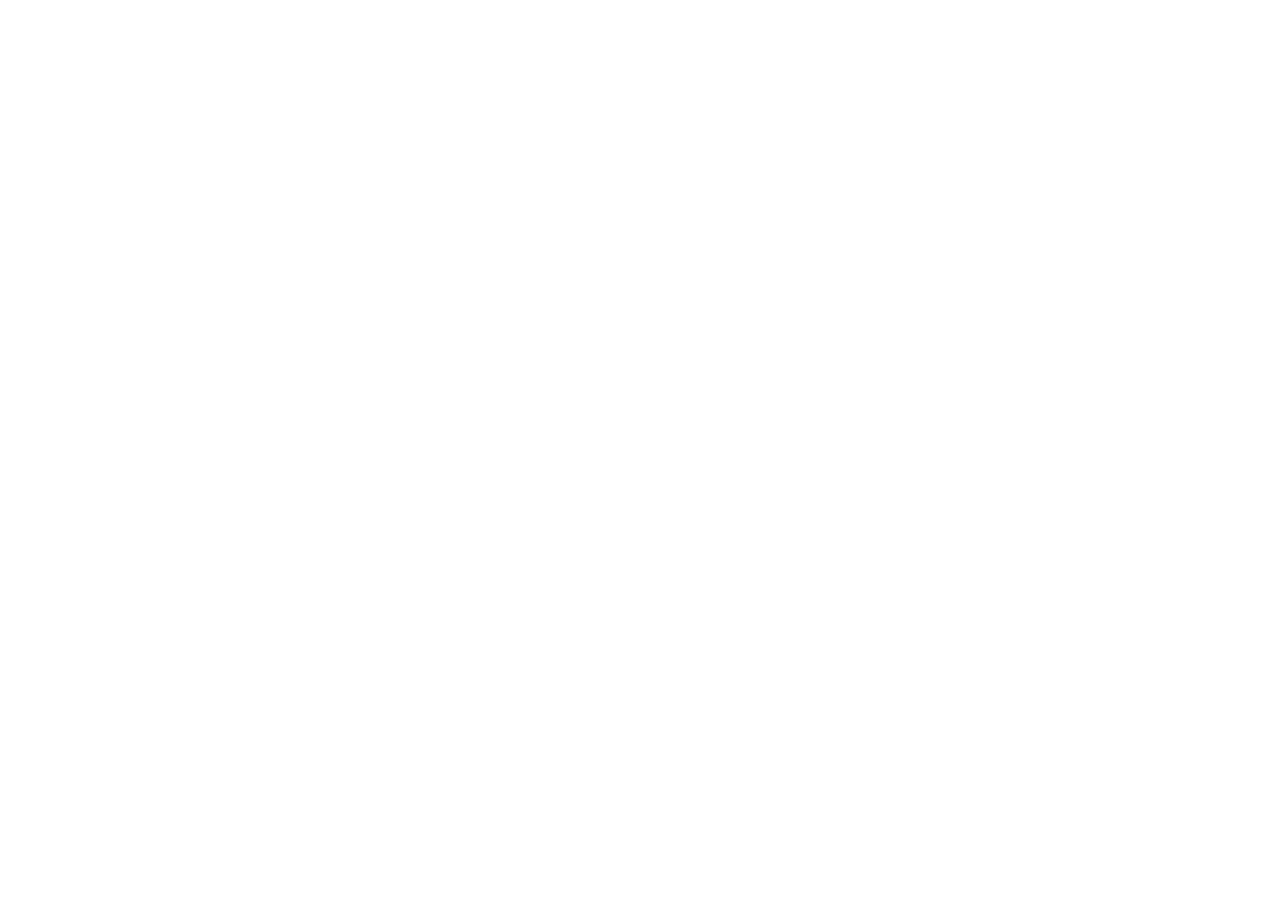
==== index.html @ 5ebf39df "favicon" ====
<!DOCTYPE html>
<html lang="pl">
  <head>
    <meta charset="UTF-8" />
    <meta http-equiv="X-UA-Compatible" content="IE=edge" />
    <meta name="viewport" content="width=device-width, initial-scale=1.0" />
    <title>Psycholog Marta Ulanowska</title>
    <link rel="icon" href="./images/favicon.ico" type="image" />

  </head>
  <body>
  </body>
</html>
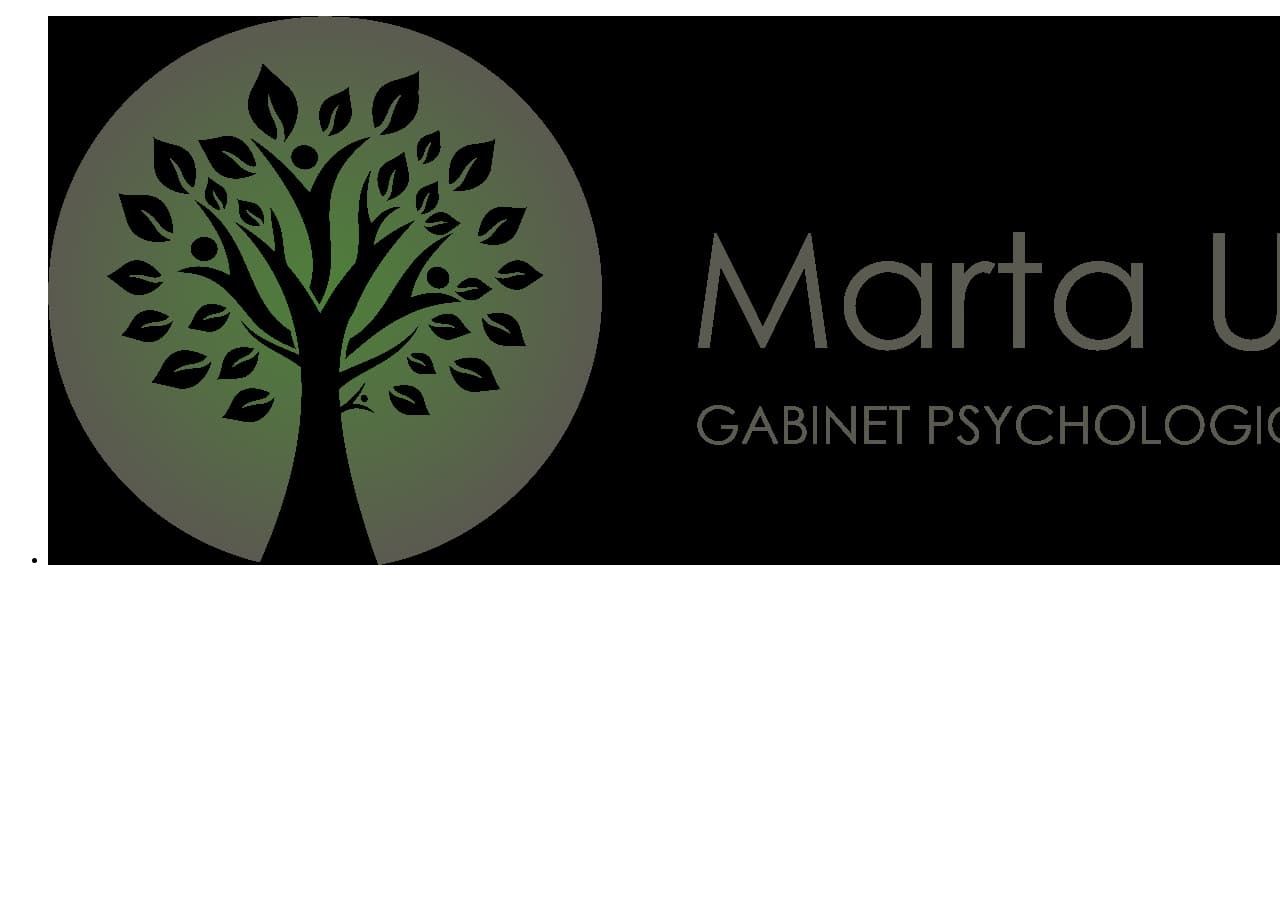
==== commit f412b71f: "logo" ====
--- a/index.html
+++ b/index.html
@@ -9,5 +9,14 @@
 
   </head>
   <body>
+    <ul>
+        <li>
+          <img
+            src="./images/logo.jpg"
+            alt="logo"
+            
+          />
+        </li>
+    </ul>
   </body>
 </html>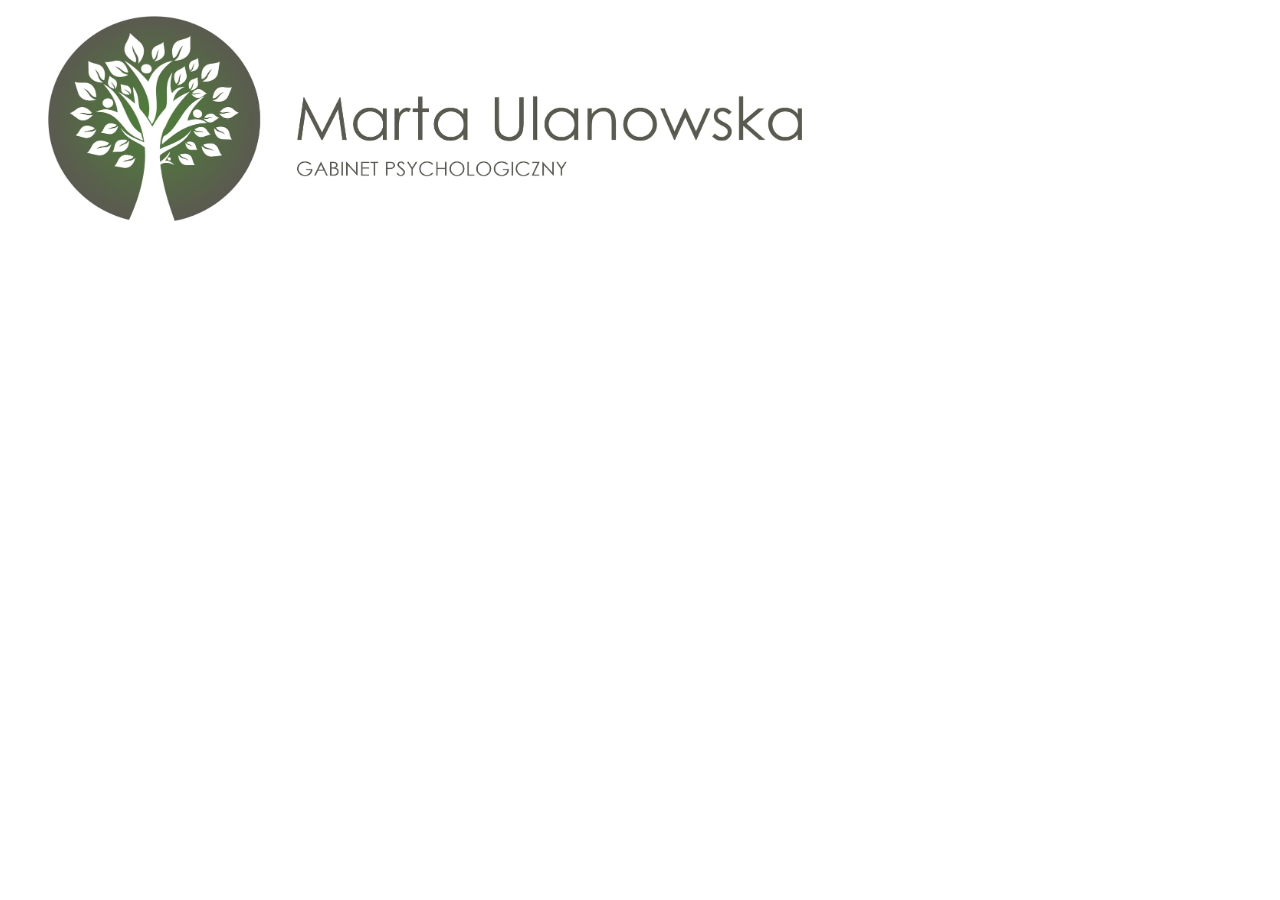
==== commit 4e2542f0: "logo" ====
--- a/index.html
+++ b/index.html
@@ -4,17 +4,25 @@
     <meta charset="UTF-8" />
     <meta http-equiv="X-UA-Compatible" content="IE=edge" />
     <meta name="viewport" content="width=device-width, initial-scale=1.0" />
-    <title>Psycholog Marta Ulanowska</title>
+    <title>Gabinet Psychologiczny Marta Ulanowska</title>
     <link rel="icon" href="./images/favicon.ico" type="image" />
-
+    <style>
+        body {
+          font-family: "Century Gothic", san-serif;
+          color: #212121;
+        }
+      </style>
+      <link rel="stylesheet" href="./css/normalize.css" />
+      <link rel="stylesheet" href="./css/style.css" />
   </head>
   <body>
-    <ul>
+    <ul class="logo-list">
         <li>
           <img
             src="./images/logo.jpg"
             alt="logo"
-            
+            width="754"
+            height="205"
           />
         </li>
     </ul>
--- a/css/style.css
+++ b/css/style.css
@@ -0,0 +1,3 @@
+.logo-list {
+   list-style: none;
+}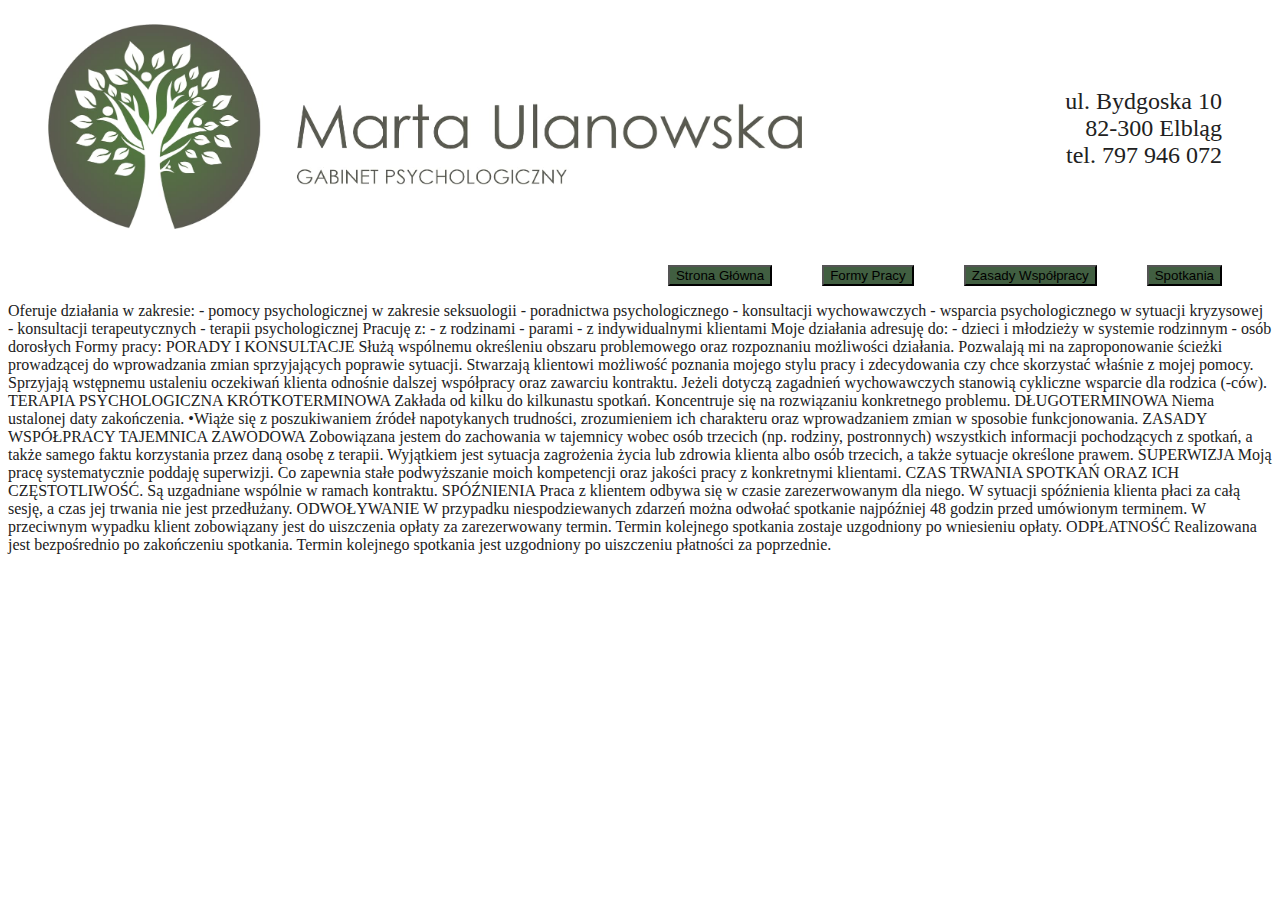
==== commit 58c9aada: "changes" ====
--- a/index.html
+++ b/index.html
@@ -4,7 +4,7 @@
     <meta charset="UTF-8" />
     <meta http-equiv="X-UA-Compatible" content="IE=edge" />
     <meta name="viewport" content="width=device-width, initial-scale=1.0" />
-    <title>Gabinet Psychologiczny Marta Ulanowska</title>
+    <title>Gabinet Psychologiczny</title>
     <link rel="icon" href="./images/favicon.ico" type="image" />
     <style>
         body {
@@ -16,6 +16,8 @@
       <link rel="stylesheet" href="./css/style.css" />
   </head>
   <body>
+    <header class="header">
+      <div>
     <ul class="logo-list">
         <li>
           <img
@@ -26,5 +28,85 @@
           />
         </li>
     </ul>
+  </div>
+  <div>
+    <ul class="contact">
+      <li>
+ul. Bydgoska 10
+</li>
+<li>
+82-300 Elbląg
+</li>
+<li>
+tel. 797 946 072
+</li>
+</ul>
+</div>
+</header>
+<main>
+  <ul class="navigation">
+    <li>
+      <button class="button" href="index.html">Strona Główna</button>
+    </li>
+    <li>
+      <button class="button" href="workforms.html">Formy Pracy</button>
+    </li>
+    <li>
+      <button class="button" href="cooperationrules.html">Zasady Współpracy</button>
+    </li>
+    <li><button class="button" href="meetings.html">Spotkania</button></li>
+  </ul>
+</main>
+ 
+  <main>
+    <div>
+      Oferuje działania w zakresie:
+- pomocy psychologicznej w zakresie seksuologii
+- poradnictwa psychologicznego
+- konsultacji wychowawczych
+- wsparcia psychologicznego w sytuacji kryzysowej
+- konsultacji terapeutycznych
+- terapii psychologicznej 
+ 
+Pracuję z:
+- z rodzinami
+- parami
+- z indywidualnymi klientami 
+ 
+Moje działania adresuję do:
+- dzieci i młodzieży w systemie rodzinnym
+- osób dorosłych
+ 
+Formy pracy:
+PORADY I KONSULTACJE  
+Służą wspólnemu określeniu obszaru problemowego oraz rozpoznaniu możliwości działania.
+Pozwalają mi na zaproponowanie ścieżki prowadzącej do wprowadzania zmian sprzyjających poprawie sytuacji.
+Stwarzają klientowi możliwość poznania mojego stylu pracy i zdecydowania czy chce skorzystać właśnie z mojej pomocy. 
+Sprzyjają wstępnemu ustaleniu oczekiwań klienta odnośnie dalszej współpracy oraz zawarciu kontraktu.
+Jeżeli dotyczą zagadnień wychowawczych stanowią cykliczne wsparcie dla rodzica (-ców).
+TERAPIA PSYCHOLOGICZNA 
+KRÓTKOTERMINOWA
+Zakłada od kilku do kilkunastu spotkań.
+Koncentruje się na rozwiązaniu konkretnego problemu.
+DŁUGOTERMINOWA
+Niema ustalonej daty zakończenia.
+•Wiąże się z poszukiwaniem źródeł napotykanych trudności, zrozumieniem ich charakteru oraz wprowadzaniem zmian w sposobie funkcjonowania.
+ 
+ZASADY WSPÓŁPRACY
+TAJEMNICA ZAWODOWA 
+Zobowiązana jestem do zachowania w tajemnicy wobec osób trzecich (np. rodziny, postronnych) wszystkich informacji pochodzących z spotkań, a także samego faktu korzystania przez daną osobę z terapii. Wyjątkiem jest sytuacja zagrożenia życia lub zdrowia klienta albo osób trzecich, a także sytuacje określone prawem. 
+SUPERWIZJA
+Moją pracę systematycznie poddaję superwizji. Co zapewnia stałe podwyższanie moich kompetencji oraz jakości pracy z konkretnymi klientami. 
+CZAS TRWANIA SPOTKAŃ ORAZ ICH CZĘSTOTLIWOŚĆ.
+Są uzgadniane wspólnie w ramach kontraktu.  
+SPÓŹNIENIA
+Praca z klientem odbywa się w czasie zarezerwowanym dla niego. W sytuacji spóźnienia klienta płaci za całą sesję, a czas jej trwania nie jest przedłużany. 
+ODWOŁYWANIE 
+W przypadku niespodziewanych zdarzeń można odwołać spotkanie najpóźniej 48 godzin przed umówionym terminem. W przeciwnym wypadku klient zobowiązany jest do uiszczenia opłaty za zarezerwowany termin. Termin kolejnego spotkania zostaje uzgodniony po wniesieniu opłaty. 
+ODPŁATNOŚĆ
+Realizowana jest bezpośrednio po zakończeniu spotkania. Termin kolejnego spotkania jest uzgodniony po uiszczeniu płatności za poprzednie. 
+
+    </div>
+  </main>
   </body>
 </html>--- a/css/style.css
+++ b/css/style.css
@@ -1,3 +1,25 @@
+.header {
+   display: flex;
+   justify-content: space-between;
+   align-items: center;
+}
 .logo-list {
    list-style: none;
-}+}
+.contact {
+   list-style: none;
+   font-size:x-large;
+   margin-right: 50px;
+   text-align: right;
+}
+.navigation {
+   list-style: none;
+   display: flex;
+   justify-content: right;
+   gap: 50px;
+   margin-right: 50px;
+}
+.button {
+
+   background-color: rgb(65, 95, 65);
+}
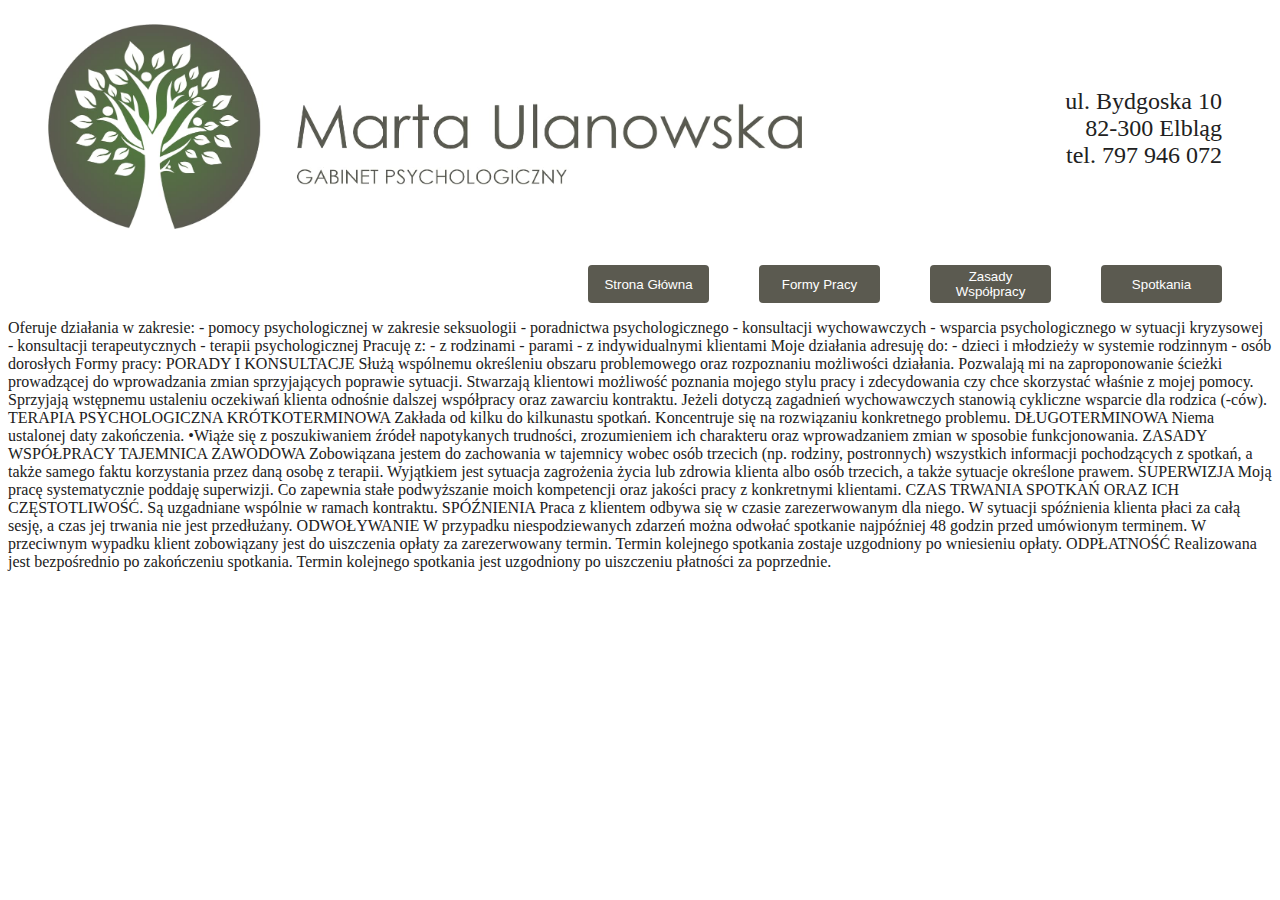
==== commit f0239927: "update" ====
--- a/index.html
+++ b/index.html
@@ -43,7 +43,7 @@
 </ul>
 </div>
 </header>
-<main>
+<div>
   <ul class="navigation">
     <li>
       <button class="button" href="index.html">Strona Główna</button>
@@ -56,7 +56,7 @@
     </li>
     <li><button class="button" href="meetings.html">Spotkania</button></li>
   </ul>
-</main>
+</div>
  
   <main>
     <div>
--- a/css/style.css
+++ b/css/style.css
@@ -20,6 +20,11 @@
    margin-right: 50px;
 }
 .button {
-
-   background-color: rgb(65, 95, 65);
+   cursor: pointer;
+   background-color: rgb(91, 90, 80);
+   color: white;
+   width: 121px;
+   height: 38px;
+   border-radius: 4px;
+   border-style: none;
 }
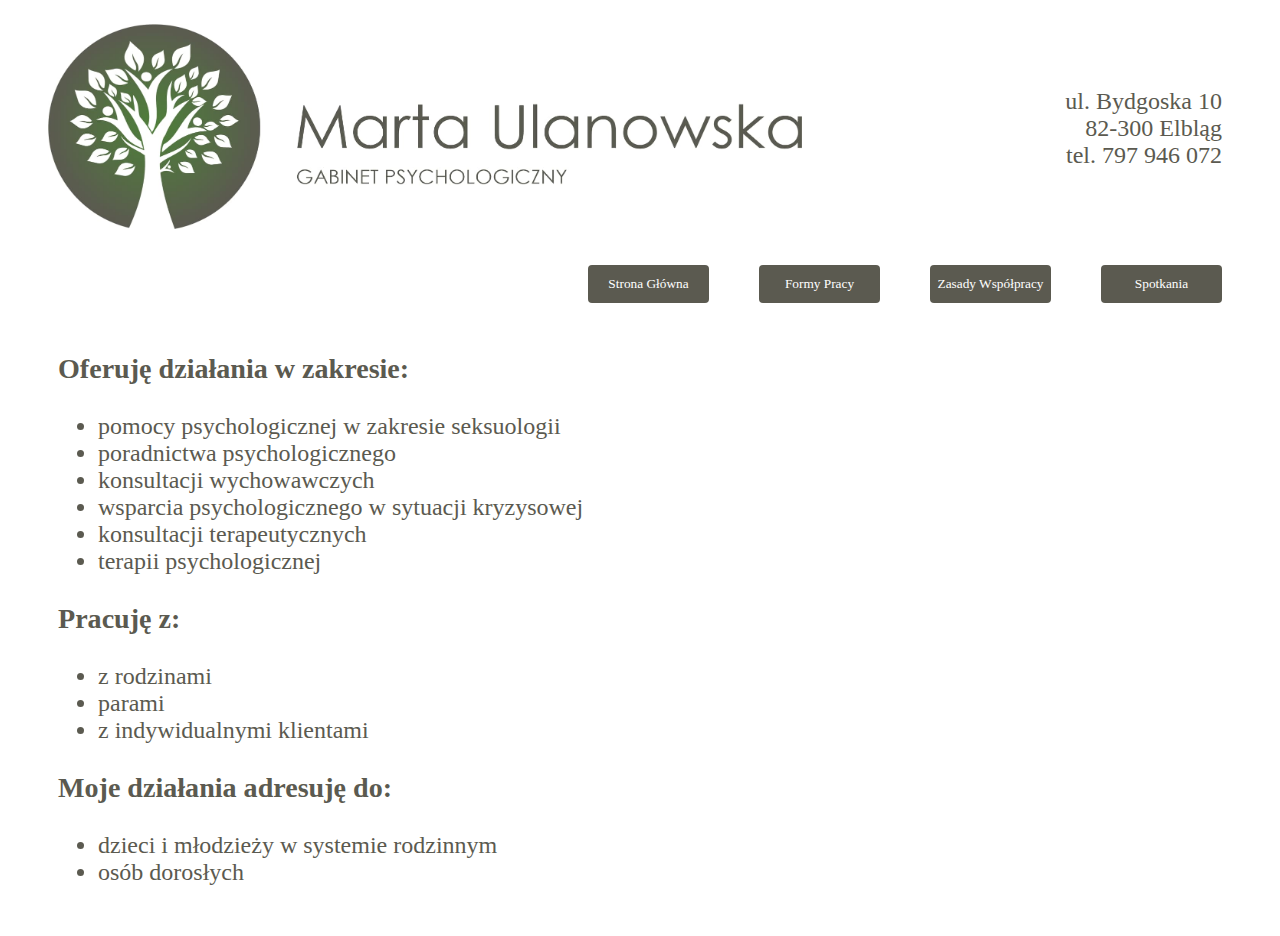
==== commit 48684db5: "update" ====
--- a/index.html
+++ b/index.html
@@ -9,7 +9,7 @@
     <style>
         body {
           font-family: "Century Gothic", san-serif;
-          color: #212121;
+          color:  rgb(91, 90, 80);
         }
       </style>
       <link rel="stylesheet" href="./css/normalize.css" />
@@ -46,66 +46,40 @@
 <div>
   <ul class="navigation">
     <li>
-      <button class="button" href="index.html">Strona Główna</button>
+      <a href="index.html"><button class="button">Strona Główna</button></a>
     </li>
     <li>
-      <button class="button" href="workforms.html">Formy Pracy</button>
+      <a href="workforms.html"><button class="button">Formy Pracy</button></a>
     </li>
     <li>
-      <button class="button" href="cooperationrules.html">Zasady Współpracy</button>
+      <a href="cooperationrules.html"><button class="button">Zasady Współpracy</button></a>
     </li>
-    <li><button class="button" href="meetings.html">Spotkania</button></li>
+    <li>
+      <a href="meetings.html"><button  class="button">Spotkania</button></a></li>
   </ul>
 </div>
- 
-  <main>
-    <div>
-      Oferuje działania w zakresie:
-- pomocy psychologicznej w zakresie seksuologii
-- poradnictwa psychologicznego
-- konsultacji wychowawczych
-- wsparcia psychologicznego w sytuacji kryzysowej
-- konsultacji terapeutycznych
-- terapii psychologicznej 
- 
-Pracuję z:
-- z rodzinami
-- parami
-- z indywidualnymi klientami 
- 
-Moje działania adresuję do:
-- dzieci i młodzieży w systemie rodzinnym
-- osób dorosłych
- 
-Formy pracy:
-PORADY I KONSULTACJE  
-Służą wspólnemu określeniu obszaru problemowego oraz rozpoznaniu możliwości działania.
-Pozwalają mi na zaproponowanie ścieżki prowadzącej do wprowadzania zmian sprzyjających poprawie sytuacji.
-Stwarzają klientowi możliwość poznania mojego stylu pracy i zdecydowania czy chce skorzystać właśnie z mojej pomocy. 
-Sprzyjają wstępnemu ustaleniu oczekiwań klienta odnośnie dalszej współpracy oraz zawarciu kontraktu.
-Jeżeli dotyczą zagadnień wychowawczych stanowią cykliczne wsparcie dla rodzica (-ców).
-TERAPIA PSYCHOLOGICZNA 
-KRÓTKOTERMINOWA
-Zakłada od kilku do kilkunastu spotkań.
-Koncentruje się na rozwiązaniu konkretnego problemu.
-DŁUGOTERMINOWA
-Niema ustalonej daty zakończenia.
-•Wiąże się z poszukiwaniem źródeł napotykanych trudności, zrozumieniem ich charakteru oraz wprowadzaniem zmian w sposobie funkcjonowania.
- 
-ZASADY WSPÓŁPRACY
-TAJEMNICA ZAWODOWA 
-Zobowiązana jestem do zachowania w tajemnicy wobec osób trzecich (np. rodziny, postronnych) wszystkich informacji pochodzących z spotkań, a także samego faktu korzystania przez daną osobę z terapii. Wyjątkiem jest sytuacja zagrożenia życia lub zdrowia klienta albo osób trzecich, a także sytuacje określone prawem. 
-SUPERWIZJA
-Moją pracę systematycznie poddaję superwizji. Co zapewnia stałe podwyższanie moich kompetencji oraz jakości pracy z konkretnymi klientami. 
-CZAS TRWANIA SPOTKAŃ ORAZ ICH CZĘSTOTLIWOŚĆ.
-Są uzgadniane wspólnie w ramach kontraktu.  
-SPÓŹNIENIA
-Praca z klientem odbywa się w czasie zarezerwowanym dla niego. W sytuacji spóźnienia klienta płaci za całą sesję, a czas jej trwania nie jest przedłużany. 
-ODWOŁYWANIE 
-W przypadku niespodziewanych zdarzeń można odwołać spotkanie najpóźniej 48 godzin przed umówionym terminem. W przeciwnym wypadku klient zobowiązany jest do uiszczenia opłaty za zarezerwowany termin. Termin kolejnego spotkania zostaje uzgodniony po wniesieniu opłaty. 
-ODPŁATNOŚĆ
-Realizowana jest bezpośrednio po zakończeniu spotkania. Termin kolejnego spotkania jest uzgodniony po uiszczeniu płatności za poprzednie. 
-
+ <main>
+    <div class="container">
+      <h3>Oferuję działania w zakresie:</h3>
+      <ul>
+<li>pomocy psychologicznej w zakresie seksuologii</li>
+<li>poradnictwa psychologicznego</li>
+<li>konsultacji wychowawczych</li>
+<li>wsparcia psychologicznego w sytuacji kryzysowej</li>
+<li>konsultacji terapeutycznych</li>
+<li>terapii psychologicznej</li> 
+</ul>
+<h3>Pracuję z:</h3>
+<ul>
+<li>z rodzinami</li>
+<li>parami</li>
+<li>z indywidualnymi klientami</li>
+</ul>
+<h3>Moje działania adresuję do:</h3>
+<ul>
+<li>dzieci i młodzieży w systemie rodzinnym</li>
+<li>osób dorosłych</li>
+</ul>
     </div>
   </main>
   </body>
--- a/css/style.css
+++ b/css/style.css
@@ -27,4 +27,12 @@
    height: 38px;
    border-radius: 4px;
    border-style: none;
+   font-family: "Century Gothic", san-serif;
 }
+.container {
+   margin: 50px;
+   font-size: x-large;
+}
+.h3 {
+   color:  rgb(91, 90, 80);;
+}